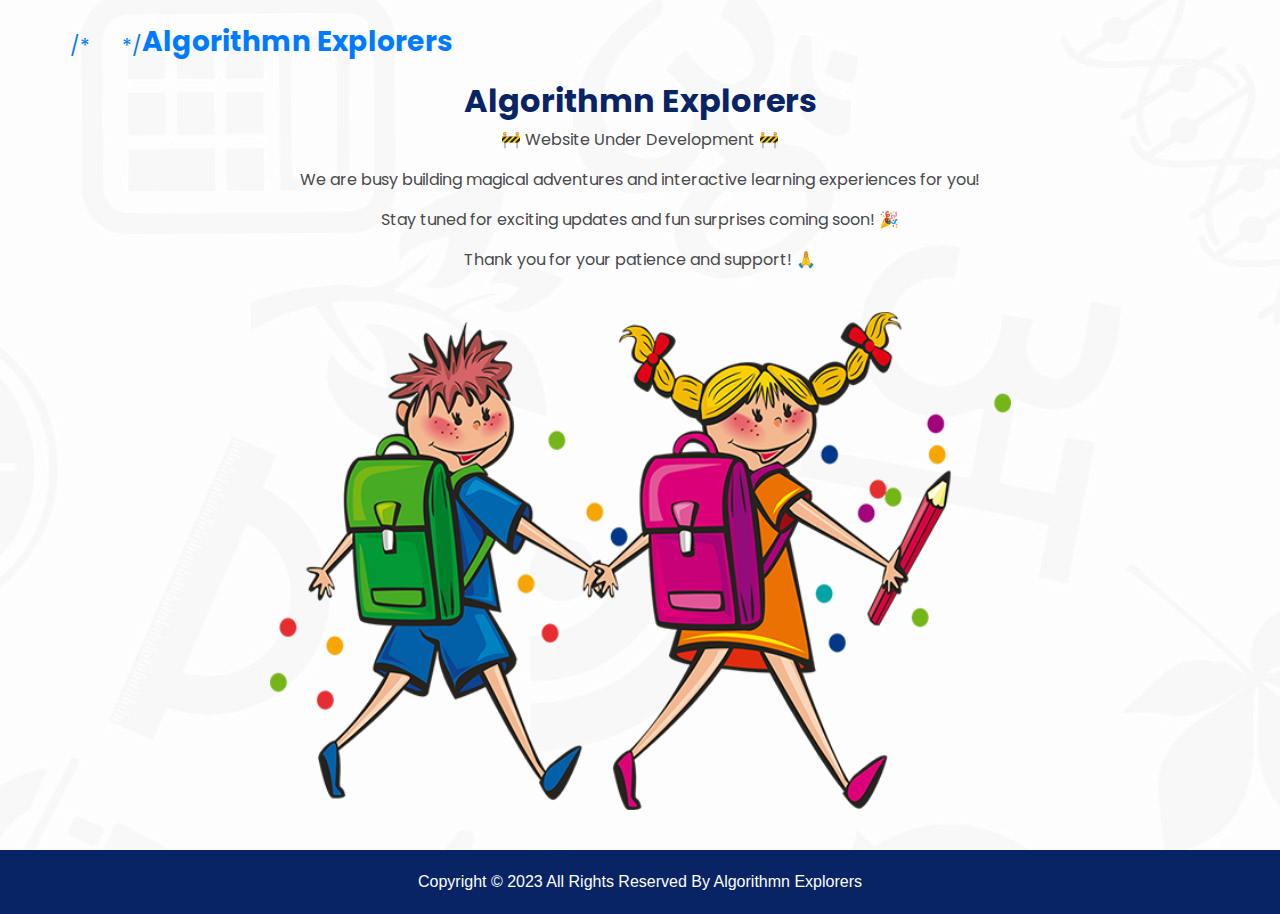
==== Algorithmn Explain/index.html @ 69559c50 "q" ====
<!DOCTYPE html>
<html>

<head>
  <!-- Basic -->
  <meta charset="utf-8" />
  <meta http-equiv="X-UA-Compatible" content="IE=edge" />
  <!-- Mobile Metas -->
  <meta name="viewport" content="width=device-width, initial-scale=1, shrink-to-fit=no" />
  <!-- Site Metas -->
  <meta name="keywords" content="" />
  <meta name="description" content="" />
  <meta name="author" content="" />

  <title>Algorithmn Explorers</title>



  <!-- bootstrap core css -->
  <link rel="stylesheet" type="text/css" href="css/bootstrap.css" />
  <!-- progress barstle -->
  <link rel="stylesheet" href="css/css-circular-prog-bar.css">
  <!-- fonts style -->
  <link href="https://fonts.googleapis.com/css?family=Poppins:400,700&display=swap" rel="stylesheet">
  <!-- font wesome stylesheet -->
  <link rel="stylesheet" href="https://maxcdn.bootstrapcdn.com/font-awesome/4.3.0/css/font-awesome.min.css">
  <!-- Custom styles for this template -->
  <link href="css/style.css" rel="stylesheet" />
  <!-- responsive style -->
  <link href="css/responsive.css" rel="stylesheet" />




  <link rel="stylesheet" href="css/css-circular-prog-bar.css">


</head>

<body>
  <div>
<!-- header section strats -->
    <header class="header_section">
      <div class="container">
        <nav class="navbar navbar-expand-lg custom_nav-container ">
          <a class="navbar-brand" href="index.html">
            /*<img src="images/logo.png" alt="">*/
            <h3 class="main-heading2"> <strong>Algorithmn Explorers</strong></h3>
          </a>
		</nav>
	  </div>
    </header>
    
</div>
<section class="hero_section ">
	
    <div class="container">
<h2 class="main-heading "> Algorithmn Explorers</h2>
<p class="text-center">
    🚧 Website Under Development 🚧
  </p>
	<p class="text-center">We are busy building magical adventures and interactive learning experiences for you!</p>
  	<p class="text-center">Stay tuned for exciting updates and fun surprises coming soon! 🎉</p>
  	<p class="text-center">Thank you for your patience and support! 🙏</p>
      <div class="about_img-box ">
        <img src="images/hero.png" alt="" class="img-fluid w-100">
      </div>      
</div>
</section>
<section class="container-fluid footer_section">
    <p>
      Copyright &copy; 2023 All Rights Reserved By Algorithmn Explorers
    </p>
  </section>
</body>

</html>
---- Algorithmn Explain/css/style.css ----
body {
  font-family: 'Poppins', sans-serif;

  color: #48494a;
  background-image: url(../images/body-bg.jpg);
}

.layout_padding {
  padding: 75px 0;
}

.layout_padding2 {
  padding: 45px 0;
}

.layout_padding2-top {
  padding-top: 45px;
}

.layout_padding-top {
  padding-top: 75px;
}

.layout_padding-bottom {
  padding-bottom: 75px;
}

.call_to-btn {
  display: inline-block;
  padding: 12px 20px;
  border-radius: 10px;
  font-size: 15px;
  text-transform: uppercase;
  background-color: #fec913;
  border: 1px solid transparent;
  color: #fff;
  transition: all 0.3s ease 0s;
}

.hero_section .call_to-btn {
  padding: 12px 35px;
}

.call_to-btn img {
  width: 18px;
  margin-left: 10px;
}

.btn_on-hover {
  transition: all 0.3s ease 0s;
}

.call_to-btn:hover,
.btn_on-hover:hover {
  color: #fff;
  -webkit-box-shadow: 0px 5px 10px -5px rgba(0, 0, 0, 0.7);
  -moz-box-shadow: 0px 5px 10px -5px rgba(0, 0, 0, 0.7);
  box-shadow: 0px 5px 10px -5px rgba(0, 0, 0, 0.7);
  color: #fff;
  transform: translateY(-7px);
}

.main-heading {
  color: #082465;
  font-weight: bold;
  text-align: center;
}

/*header section*/

.header_section {
  padding-top: 10px;
}

nav.navbar.navbar-expand-lg {

  padding: 10px 0;
}

.custom_nav-container.navbar-expand-lg .navbar-nav .nav-link {
  padding: 10px 20px;
  color: #2d2c2c;
  font-size: 15px;
  text-align: center;
  text-transform: uppercase;
}

.custom_nav-container.navbar-expand-lg .navbar-nav .nav-item.active .nav-link {
  color: #232323;
}

a,
a:hover,
a:focus {
  text-decoration: none;
}

a:hover,
a:focus {
  color: initial;
}

.btn,
.btn:focus {
  outline: none !important;
  box-shadow: none;
}

.top_container {
  height: 95vh;
  position: relative;
}

.top_container::before {
  content: "";
  position: absolute;
  width: 48%;
  height: 50%;
  background: url(../images/hero-bg.png);
  background-size: cover;
  background-position: right bottom;
  background-repeat: no-repeat;
  z-index: -1;
}

.top_container.sub_pages::before {
  background-size: 200px 200px;
  background-position: top left;
}

.top_container.sub_pages {
  height: 35vh;
}

.top_container.sub_page {
  height: auto;
}

.navbar-brand img {
  width: 25px;
  margin-right: 7px;
}


.custom_nav-container .nav_search-btn {
  background-image: url(../images/search-icon.png);
  background-size: 22px;
  background-repeat: no-repeat;
  background-position-y: 7px;
  width: 35px;
  height: 35px;
  padding: 0;
  border: none;
}

.navbar-brand {
  display: flex;
  align-items: center;
}

.navbar-brand span {
  font-size: 20px;
  font-weight: 700;
  color: #fefefe;
}

.custom_nav-container {
  z-index: 99999;
  padding: 15px 0;
}

.custom_nav-container .navbar-toggler {
  outline: none;
}

.custom_nav-container .navbar-toggler .navbar-toggler-icon {
  background-image: url(../images/menu.png);
  background-size: 40px;
}

/*end header section*/

/* hero section */
.hero-container {
  display: flex;
  padding-top: 50px;
  padding-bottom: 75px;
}

.hero_detail-box {
  width: 45%;
}

.hero_img-container {
  width: 55%;
}

.hero_detail-box {
  color: #fefeff;
}

.hero_detail-box h1 {
  text-transform: uppercase;
  font-size: 50px;
  color: #fec913;
  font-weight: bold;
}


.hero_detail-box p {
  margin-top: 20px;
  margin-bottom: 35px;
}


/* end hero section */

/* about section */
.about_img-box {
  width: 65%;
  margin: 40px auto;
}

/* about section */

/* teacher container */
.teacher_section .card {
  border: none;
  background-color: transparent;
}

.teacher_section .card-title {
  text-align: center;
  color: #48494a;
}

/* end teacher container */

/* vehicle section */
.vehicle_img-box {
  width: 60%;
  margin: 0 auto;
}

.vehicle_section .carousel-control-prev,
.vehicle_section .carousel-control-next {
  opacity: 1;
}

.vehicle_section .carousel-control-prev-icon,
.vehicle_section .carousel-control-next-icon {
  width: 50px;
  height: 50px;
  background-color: #082465;
  border-radius: 100%;
  background-size: 10px;
  background-position: center;
}

.vehicle_section .carousel-control-prev-icon {
  background-image: url(../images/prev.png);
}

.vehicle_section .carousel-control-next-icon {
  background-image: url(../images/next.png);
}



/* end vehicle section */

/* client section */
.client_section {
  background-image: url(../images/shape-1.png);
  background-repeat: no-repeat;

  background-position: right;

  background-size: 18%;
}

.client_container {
  width: 80%;
  margin: 0 auto;
  padding: 35px;
  background-color: #fefeff;
  -webkit-box-shadow: 0px 0px 5px 0px rgba(163, 158, 163, 1);
  -moz-box-shadow: 0px 0px 5px 0px rgba(163, 158, 163, 1);
  box-shadow: 0px 0px 5px 0px rgba(163, 158, 163, 1);
  border-radius: 20px;
}

.client_detail-box h4 {
  color: #082465;
}

.client_detail-box span {
  text-transform: uppercase;
  color: #48494a;
}

.client_detail .client_img-box {
  width: 100px;
  margin-right: 15px;
}

.client_detail .client_img-box img {
  width: 100%;
}




/* end client section */


/* contact section */
.contact_section {
  background-image: url(../images/shape-2.png);
  background-repeat: no-repeat;
  background-size: 14%;
  background-position: left center;
}

.contact-form {
  padding: 25px;
  border-radius: 20px;
}

.contact-form input {
  border: none;
  outline: none;
  background-color: #dedee0;
  width: 100%;
  margin: 10px 0;
  padding: 7px 10px;
}

.contact-form .input_message {
  height: 120px;
}

.contact-form input::placeholder {
  color: #fff;
}

.contact-form button {
  border: none;
  outline: none;
  padding: 7px 50px;
  text-transform: uppercase;
  margin-top: 25px;
  background-color: #fec913;
  color: #fff;
}

/* end contact section */

/* admission section */


.admission_section .container-fluid.position-relative {
  height: 500px;
}

.admission_container {
  width: 770px;
  bottom: 0;
  left: 50%;
  transform: translateX(-50%);
  display: flex;
}


.admission_img-box {
  width: 50%;
  border-radius: 25px 0 0 25px;
  overflow: hidden;
}

.admission_detail {
  width: 50%;
  background-color: #082465;
  padding: 20px;
  color: #fefeff;
  border-radius: 0 25px 25px 0;
}


.admission_img-box img {
  width: 100%;
}

.admission_detail .admission_btn {
  background-color: #fec913;
  padding: 7px 35px;
  color: #fefeff;
  font-size: 15px;
  border-radius: 5px;
}

/* end admission section */

/* call section */
.call_section h2 {
  text-align: center;
  margin: 15px 0;
}

.landing_section .number_heading {
  color: #fec913;
}

.landing_section p {
  text-align: center;
  margin-top: 15px;
}

/* end call section */

/* footer section*/

.footer_section {
  background-color: #082465;
  padding: 20px 0;
  font-family: "Roboto", sans-serif;
}

.footer_section p {
  color: #fdfdfe;
  margin: 0;
  text-align: center;
}

.footer_section a {
  color: #fdfdfe;
}

/* end footer section*/
---- Algorithmn Explain/css/responsive.css ----
@media (max-width: 1120px) {}

@media (max-width: 992px) {


    .top_container {
        height: auto;
    }

    .top_container.sub_pages {
        height: auto;
    }

    .top_container.sub_pages::before {
        background-size: cover;
    }

    .client_box-container {

        width: 90%;

    }

    .service_detail-container {
        width: 90%;
    }

    .hero-container {
        flex-direction: column;
    }

    .hero_detail-box {
        width: 100%;
        margin-bottom: 45px;
    }

    .hero_img-container {
        width: 100%;
    }

    .top_container::before {
        width: 200%;

    }

    .custom_nav-container.navbar-expand-lg .navbar-nav .nav-item.active .nav-link,
    .custom_nav-container.navbar-expand-lg .navbar-nav .nav-link {

        color: #fff;
    }

    .custom_nav-container .nav_search-btn {
        background-image: url(../images/search-icon-mobile.png);
        background-position: center;
    }
}

@media (max-width: 820px) {
    .admission_container {
        width: 450px;
        flex-direction: column;
    }

    .admission_img-box,
    .admission_detail {
        width: 100%;
    }

    .admission_img-box {
        border-radius: 25px 25px 0 0
    }

    .admission_detail {
        border-radius: 0 0 25px 25px;
    }
}

@media (max-width: 768px) {


    .hero_detail-box {
        text-align: center;
    }



}

@media (max-width: 576px) {
    .vehicle_img-box {
        width: 80%;
    }

    .carousel-control-prev,
    .carousel-control-next {
        top: 150%;
    }

    .carousel-control-prev {
        left: 30%;
    }

    .carousel-control-next {
        right: 30%;
    }

    .vehicle_section .carousel-control-prev-icon,
    .vehicle_section .carousel-control-next-icon {
        width: 35px;
        height: 35px;
        background-size: 8px;
    }

    .contact_section,
    .client_section {
        background-image: none;
    }
}

@media (max-width: 480px) {
    .vehicle_img-box {

        width: 100%;

    }

    .admission_container {

        width: 300px;
    }

    .client_container {
        width: 100%;
    }

    .client_detail {

        flex-direction: column;

    }

    .client_detail-box {

        display: flex;
        flex-direction: column;
        align-items: center;

    }

    .client_detail .client_img-box {
        width: 100px;
        margin-right: 0px;
        margin-bottom: 15px;
    }

}

@media (max-width: 400px) {}

@media (max-width: 360px) {}

@media (min-width: 1200px) {
    .container {
        max-width: 1170px;
    }

}
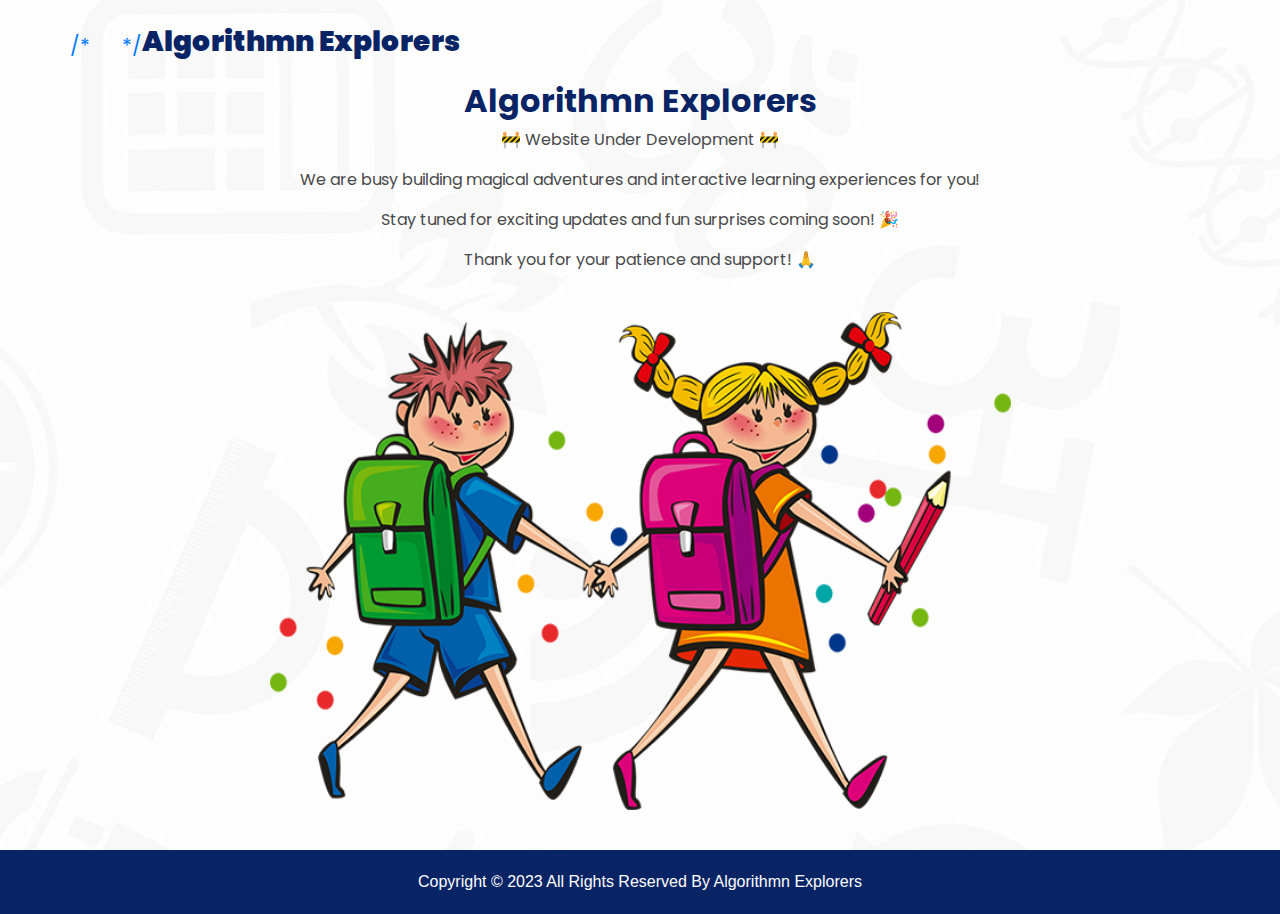
==== commit 61d4e6b1: "Update site Beta" ====
--- a/Algorithmn Explain/index.html
+++ b/Algorithmn Explain/index.html
@@ -45,7 +45,7 @@
         <nav class="navbar navbar-expand-lg custom_nav-container ">
           <a class="navbar-brand" href="index.html">
             /*<img src="images/logo.png" alt="">*/
-            <h3 class="main-heading2"> <strong>Algorithmn Explorers</strong></h3>
+            <h3 class="main-heading"> <strong>Algorithmn Explorers</strong></h3>
           </a>
 		</nav>
 	  </div>
--- a/Algorithmn Explain/css/style.css
+++ b/Algorithmn Explain/css/style.css
@@ -115,7 +115,7 @@
   content: "";
   position: absolute;
   width: 48%;
-  height: 50%;
+  height: 100%;
   background: url(../images/hero-bg.png);
   background-size: cover;
   background-position: right bottom;
@@ -124,7 +124,7 @@
 }
 
 .top_container.sub_pages::before {
-  background-size: 200px 200px;
+  background-size: 400px 200px;
   background-position: top left;
 }
 
